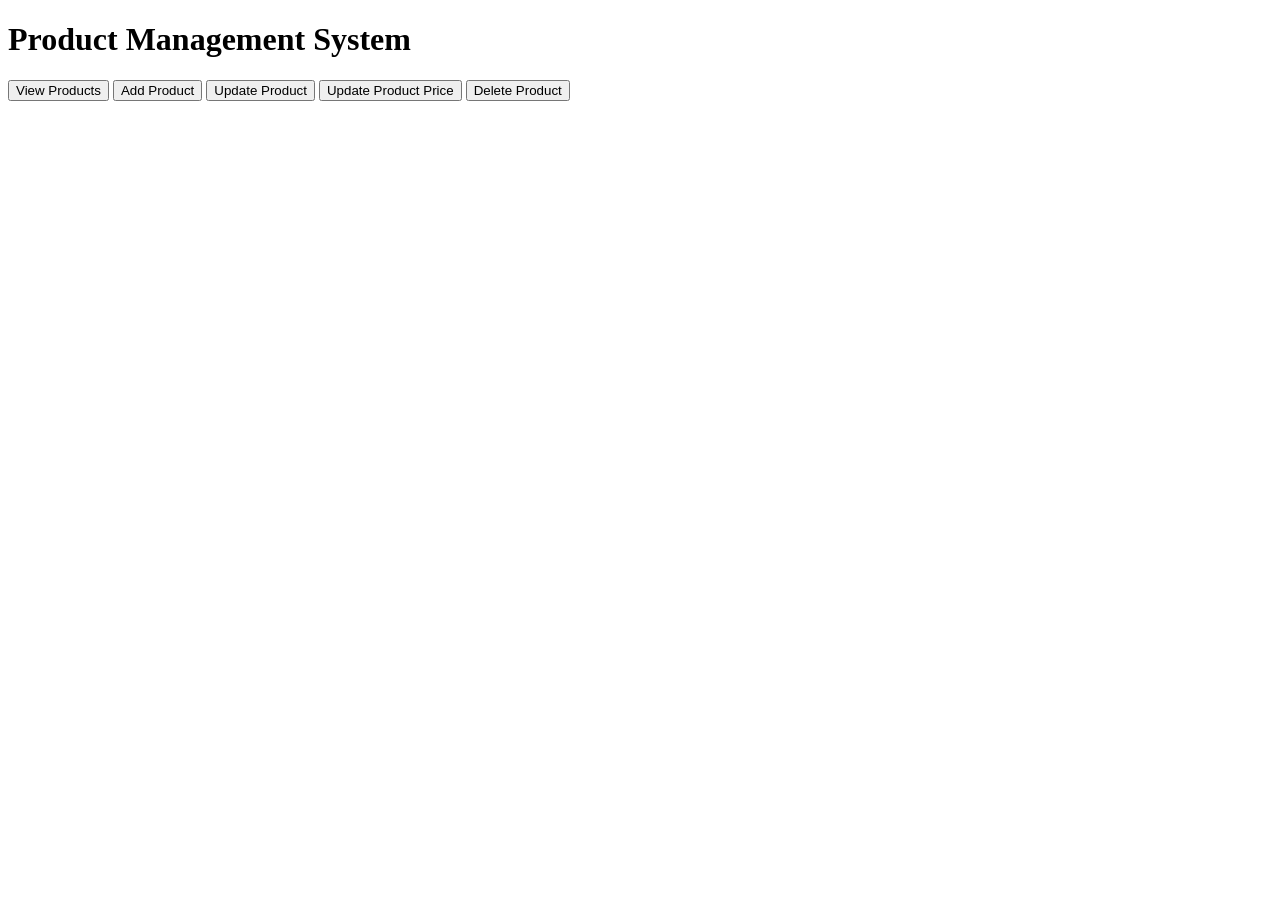
==== Assignment 6/index.html @ 1e33791c "Add remaining portfolio assignments" ====
<!DOCTYPE html>
<html lang="en">
<head>
    <meta charset="UTF-8">
    <meta name="viewport" content="width=device-width, initial-scale=1.0">
    <title>Product Management API</title>
</head>

<body>

    <h1>Product Management System</h1>

    <button onclick="getProducts()">View Products</button>
    <button onclick="addProduct()">Add Product</button>
    <button onclick="updateProduct()">Update Product</button>
    <button onclick="updatePrice()">Update Product Price</button>
    <button onclick="deleteProduct()">Delete Product</button>

    <script>
        const API_URL = "https://fakestoreapi.com/products";

        async function getProducts() {
            const response = await fetch(API_URL);
            const data = await response.json();

            console.log("All Products:");
            console.log(data);
        }

        async function addProduct() {
            const product = {
                title: "Wireless Headphones",
                price: 1999,
                category: "electronics"
            };

            const response = await fetch(API_URL, {
                method: "POST",
                headers: {
                    "Content-Type": "application/json"
                },
                body: JSON.stringify(product)
            });

            const data = await response.json();

            console.log("Product Added:");
            console.log(data);
        }

        async function updateProduct() {
            const product = {
                title: "Updated Wireless Headphones",
                price: 2499,
                category: "electronics"
            };

            const response = await fetch(`${API_URL}/1`, {
                method: "PUT",
                headers: {
                    "Content-Type": "application/json"
                },
                body: JSON.stringify(product)
            });

            const data = await response.json();

            console.log("Product Updated:");
            console.log(data);
        }

        async function updatePrice() {
            const response = await fetch(`${API_URL}/1`, {
                method: "PATCH",
                headers: {
                    "Content-Type": "application/json"
                },
                body: JSON.stringify({
                    price: 2999
                })
            });

            const data = await response.json();

            console.log("Product Price Updated:");
            console.log(data);
        }

        async function deleteProduct() {
            const response = await fetch(`${API_URL}/1`, {
                method: "DELETE"
            });

            const data = await response.json();

            console.log("Product Deleted:");
            console.log(data);
        }
    </script>

</body>
</html>
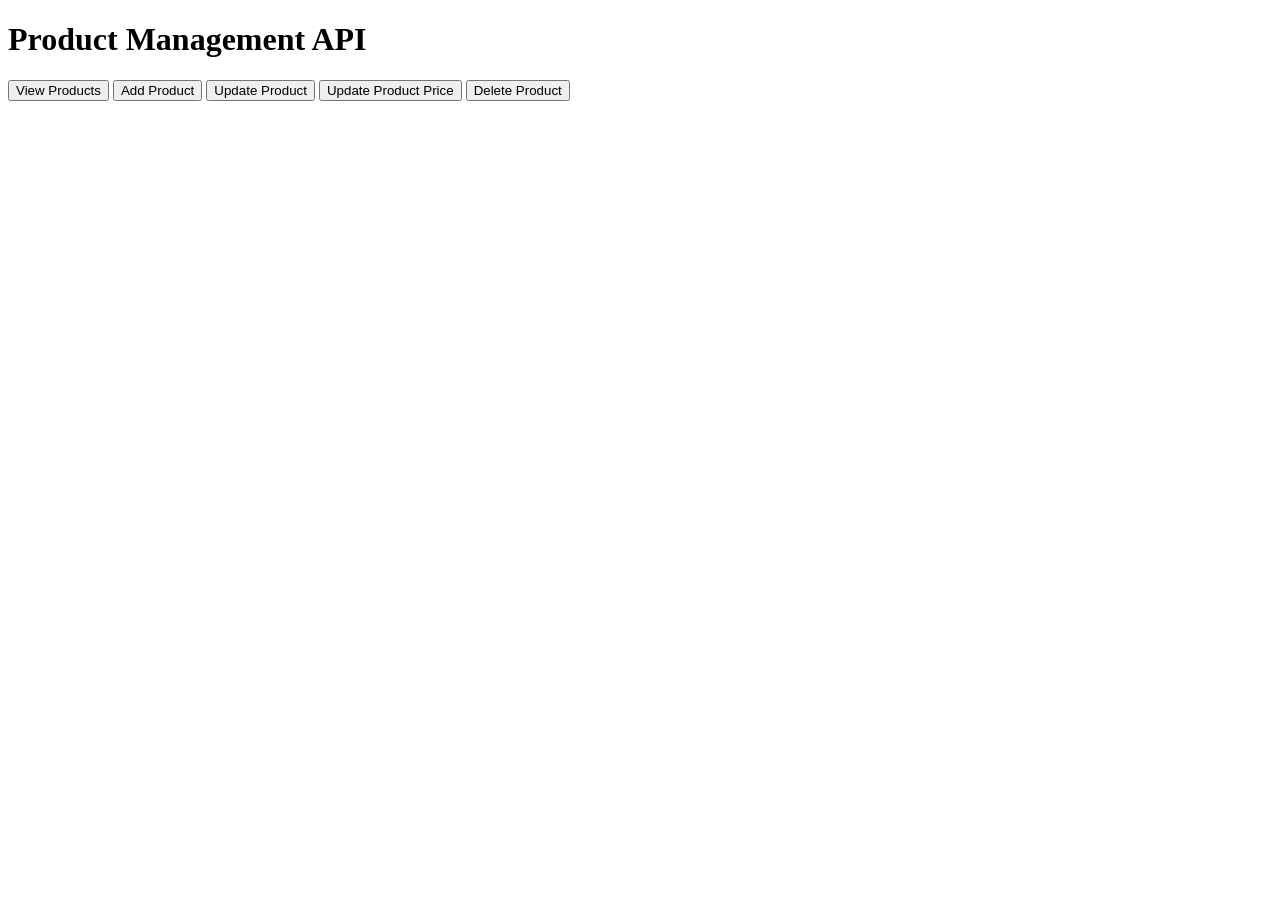
==== commit 3c339ff1: "Name assignments 5 and 6" ====
--- a/Assignment 6/index.html
+++ b/Assignment 6/index.html
@@ -9,7 +9,7 @@
 
 <body>
 
-    <h1>Product Management System</h1>
+    <h1>Product Management API</h1>
 
     <button onclick="getProducts()">View Products</button>
     <button onclick="addProduct()">Add Product</button>
